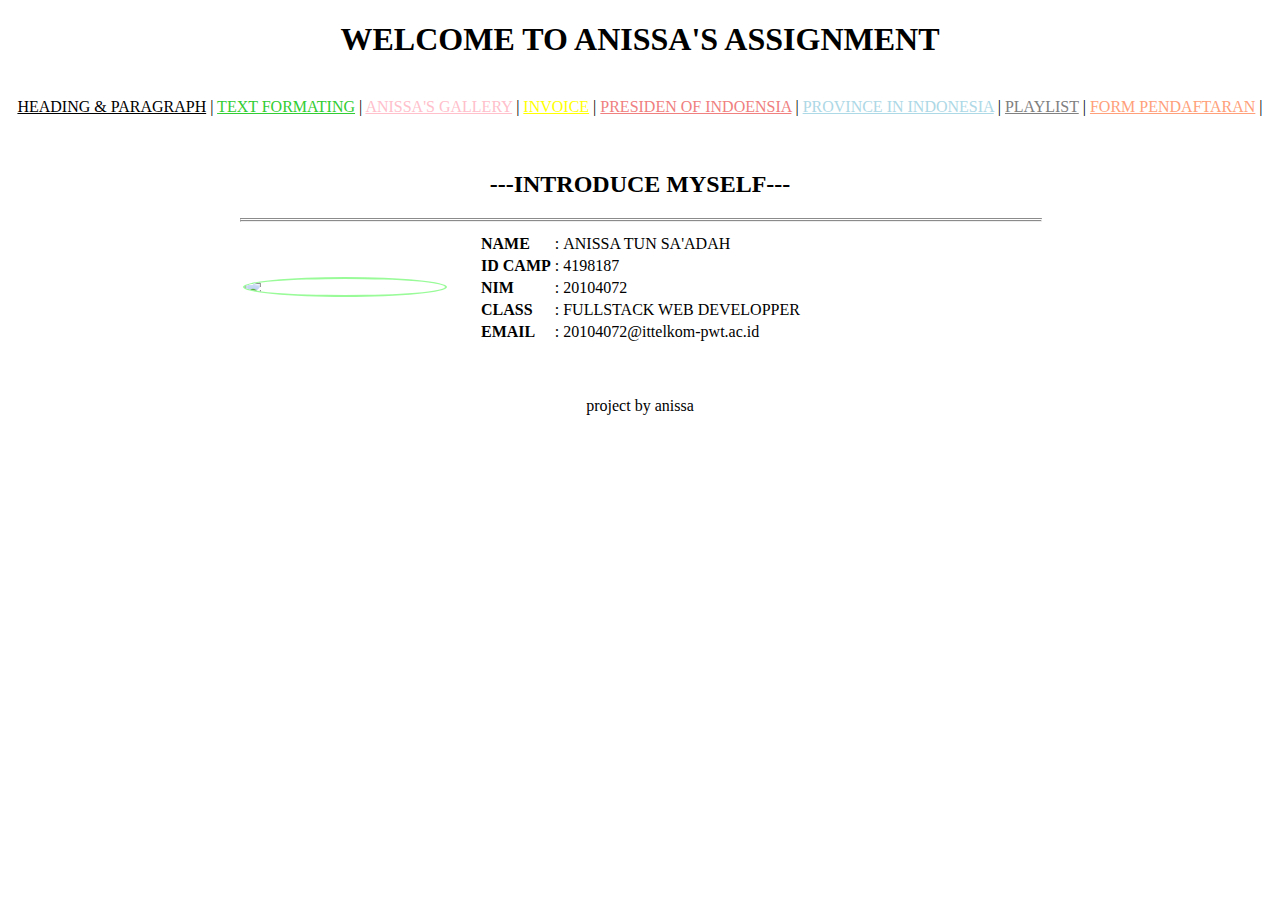
==== index.html @ 435194e1 "inisialisasi project keenam" ====
<!DOCTYPE html>
<html lang ="en">
<head>
  <meta charset="UTF-8">
  <meta http-equiv="X-UA-Compatible" content="IE=edge" >
  <meta name="viewport" content="width=device-width, initial-scale=1.0">
<title>EXERCISE 3</title>
<style>
.wrap{
background-color:rgba(255,255,255,0.7);
width: 800px;
color:black;
margin: 20px auto;
padding:15px;
}
</style>
</head>
<body style="background: url(assets/img/bg.jpg);background-size:cover;background-attachment: fixed;">
    <header>
        <center>
        <h1>WELCOME TO ANISSA'S ASSIGNMENT</h1> </center>
    </header> <br>
<nav>
    <center> 
    <a href="./pages/heading-paragraf.html" style="color:black">HEADING & PARAGRAPH</a> |
    <a href="./pages/textformating.html" style="color:limegreen">TEXT FORMATING</a> |
    <a href="./pages/galeri.html" style="color:pink;">ANISSA'S GALLERY</a> |
    <a href="./pages/notapembelian.html" style="color:yellow;">INVOICE</a> |
    <a href="./pages/ordered-list.html" style="color:lightcoral">PRESIDEN OF INDOENSIA</a> |
    <a href="./pages/unordered-list.html" style="color:lightblue;">PROVINCE IN INDONESIA</a> |
    <a href="./pages/playlist.html" style="color:grey;">PLAYLIST</a> |
    <a href="./pages/formpendaftaran.html" style="color:lightsalmon;">FORM PENDAFTARAN</a> |
</center> 

</nav>
<article>
<div class="wrap">
<h2 class="class" align="center">---INTRODUCE MYSELF---</h2><hr/align="center" width="100%" style="border-top: 3px double #8c8b8b;">
<table>
<tr><td rowspan="10" width="100px">
<img src="./pages/profile.jpeg" width="200px" style="display: block;border-radius: 50%;border-color:palegreen;margin-right:30px" border="2px" ></td></tr>
<tr><td><b>NAME</b></td><td>:</td> <td>ANISSA TUN SA'ADAH</td></tr>
<tr><td><b>ID CAMP</b></td><td>:</td> <td>4198187</td></tr>
<tr><td><b>NIM</b></td><td>:</td> <td>20104072</td></tr>
<tr><td><b>CLASS</b></td><td>:</td> <td>FULLSTACK WEB DEVELOPPER</td></tr>
<tr><td><b>EMAIL</b></td><td>:</td> <td>20104072@ittelkom-pwt.ac.id</td></tr>
</div></table></article>
<br>

    <footer> <center>
        project by anissa
    </center></footer>
</body>
</html>
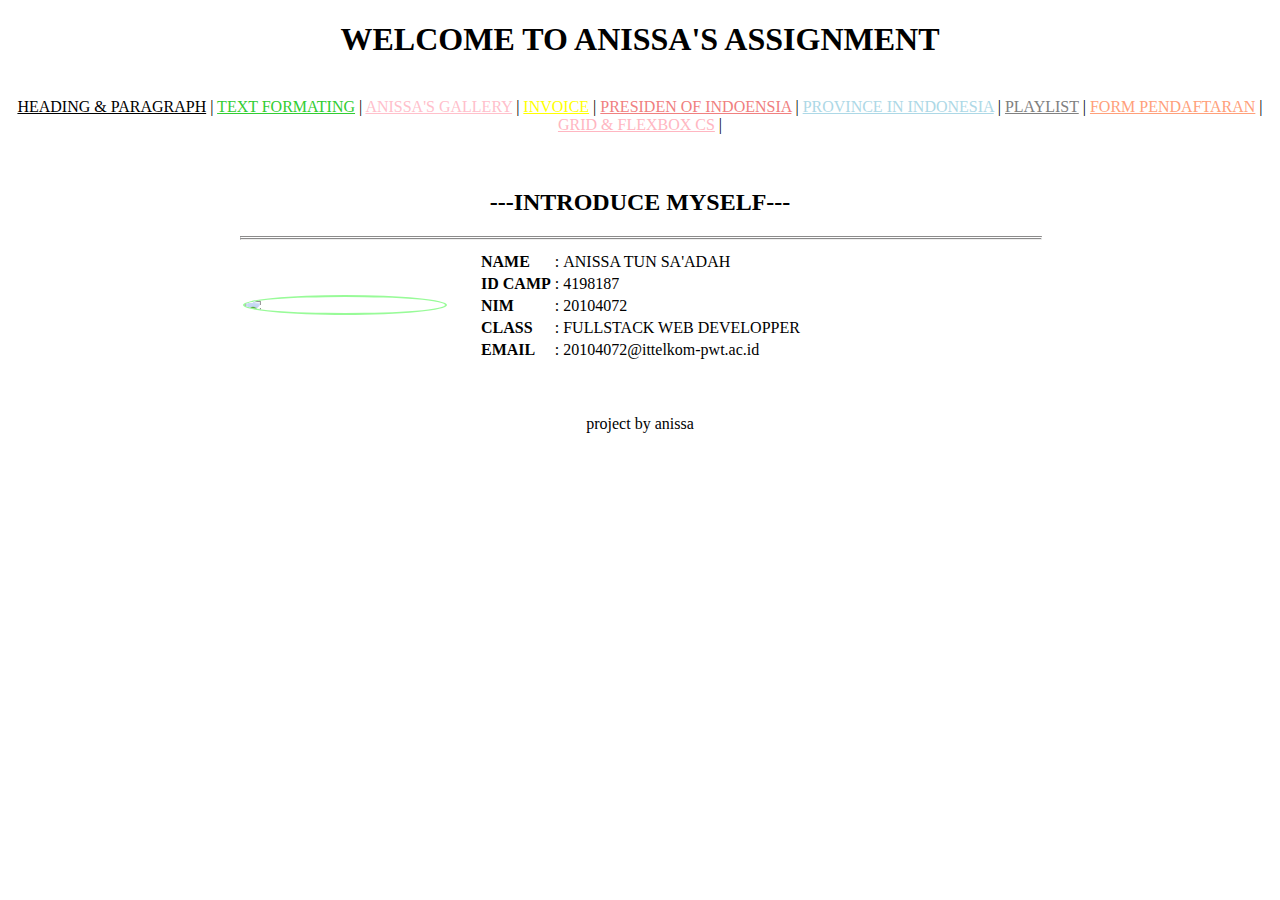
==== commit 08593ec5: "inisialisasi project keenam" ====
--- a/index.html
+++ b/index.html
@@ -30,6 +30,7 @@
     <a href="./pages/unordered-list.html" style="color:lightblue;">PROVINCE IN INDONESIA</a> |
     <a href="./pages/playlist.html" style="color:grey;">PLAYLIST</a> |
     <a href="./pages/formpendaftaran.html" style="color:lightsalmon;">FORM PENDAFTARAN</a> |
+    <a href="./pages/grid.html" style="color:lightpink;">GRID & FLEXBOX CS</a> |
 </center> 
 
 </nav>
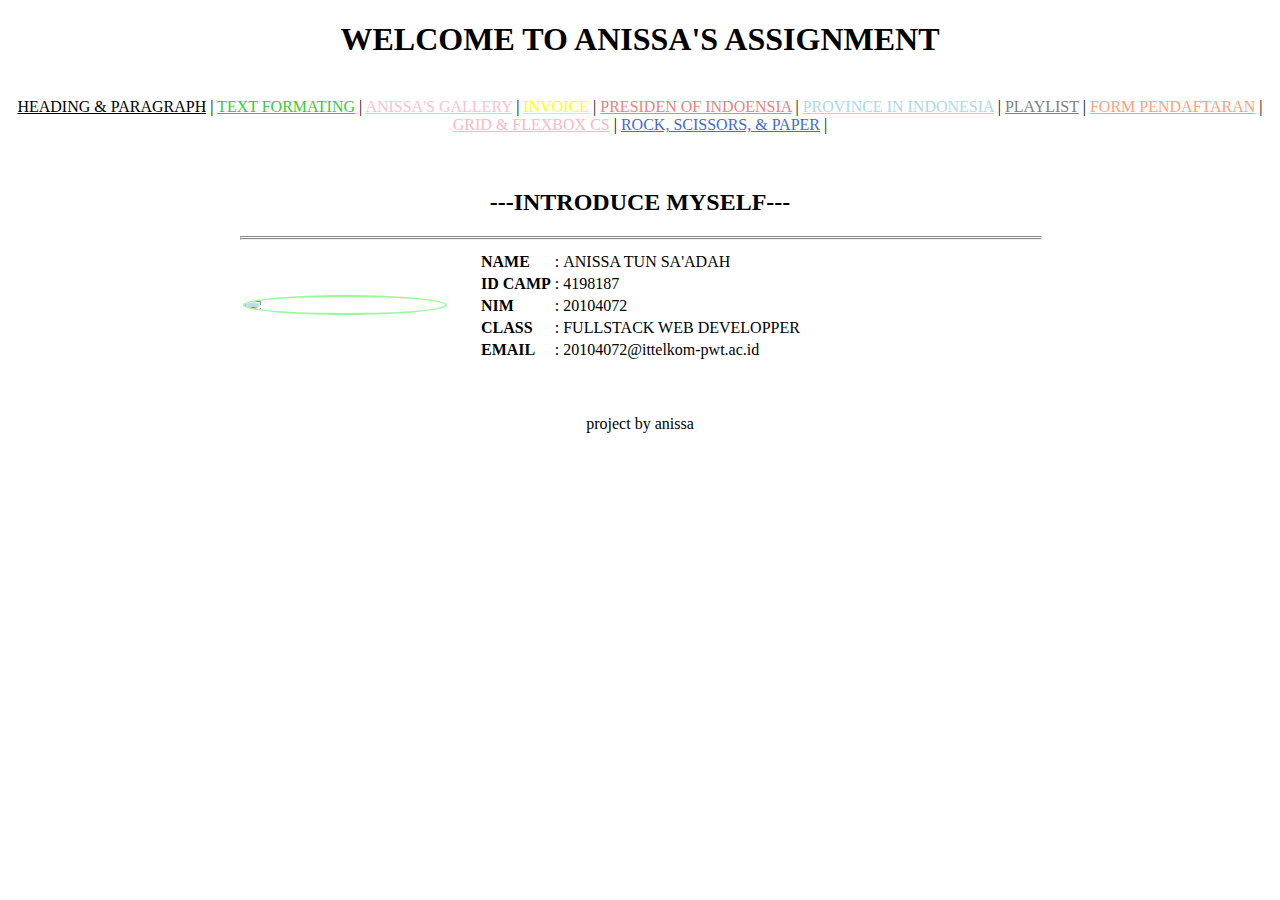
==== commit 335a0df8: "inisialisasi project ketujuh" ====
--- a/index.html
+++ b/index.html
@@ -31,6 +31,7 @@
     <a href="./pages/playlist.html" style="color:grey;">PLAYLIST</a> |
     <a href="./pages/formpendaftaran.html" style="color:lightsalmon;">FORM PENDAFTARAN</a> |
     <a href="./pages/grid.html" style="color:lightpink;">GRID & FLEXBOX CS</a> |
+    <a href="./javascript/index.html" style="color:royalblue;">ROCK, SCISSORS, & PAPER</a> |
 </center> 
 
 </nav>
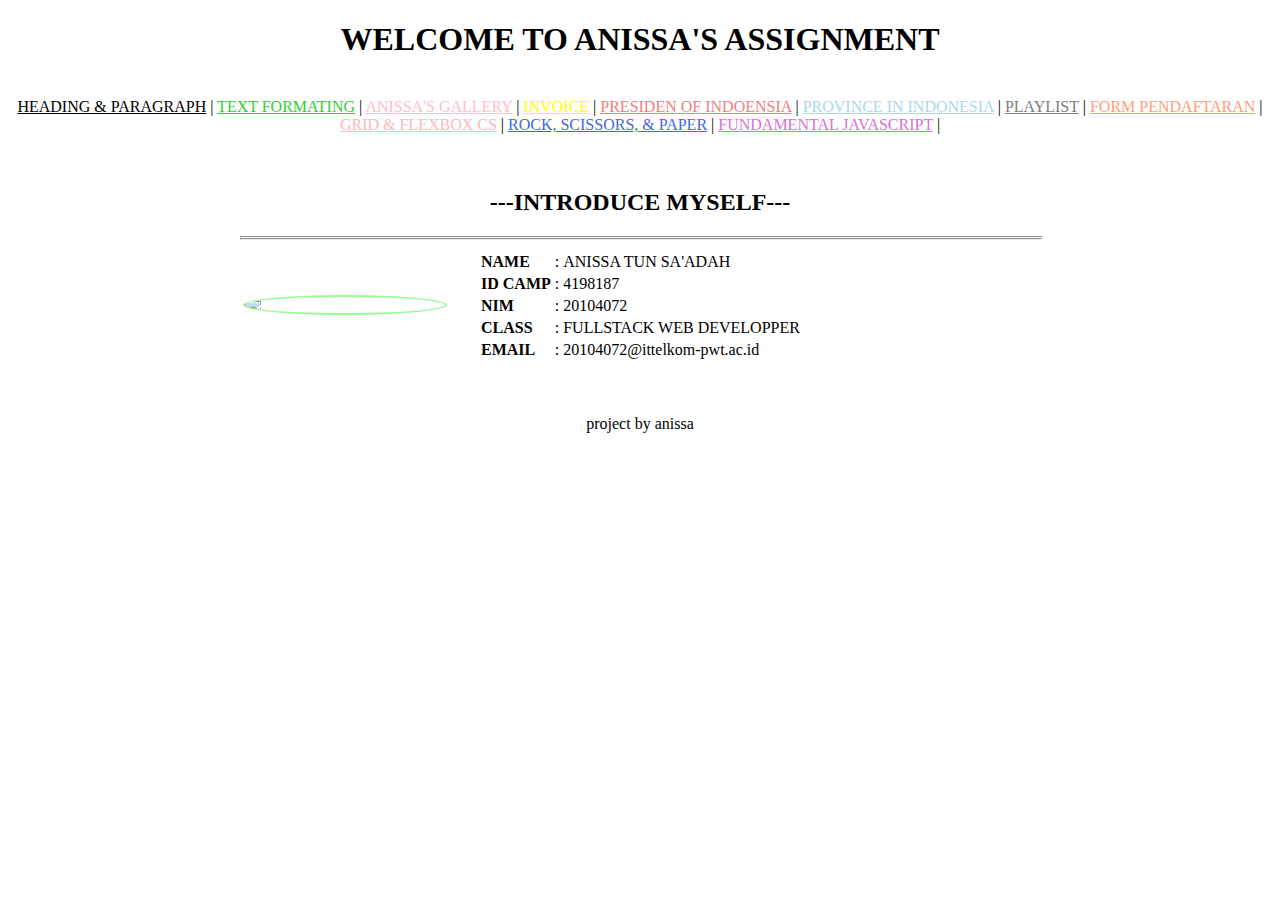
==== commit af99b84a: "inisialisasi project ketujuh" ====
--- a/index.html
+++ b/index.html
@@ -32,6 +32,7 @@
     <a href="./pages/formpendaftaran.html" style="color:lightsalmon;">FORM PENDAFTARAN</a> |
     <a href="./pages/grid.html" style="color:lightpink;">GRID & FLEXBOX CS</a> |
     <a href="./javascript/index.html" style="color:royalblue;">ROCK, SCISSORS, & PAPER</a> |
+    <a href="./javascript/fundamental.html" style="color:orchid;">FUNDAMENTAL JAVASCRIPT</a> |
 </center> 
 
 </nav>
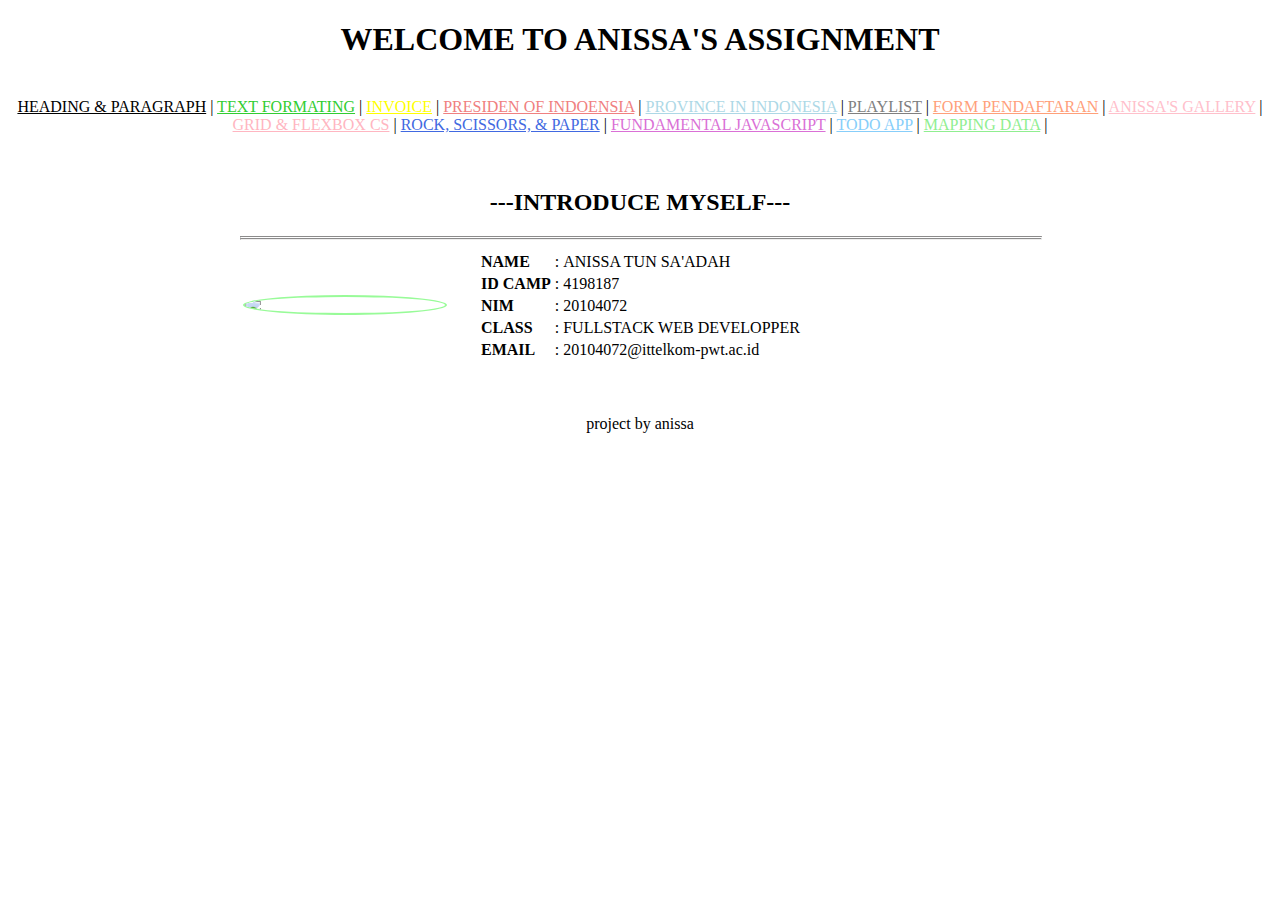
==== commit 104b0672: "inisialisasi project kedelapan" ====
--- a/index.html
+++ b/index.html
@@ -4,7 +4,7 @@
   <meta charset="UTF-8">
   <meta http-equiv="X-UA-Compatible" content="IE=edge" >
   <meta name="viewport" content="width=device-width, initial-scale=1.0">
-<title>EXERCISE 3</title>
+<title>EXERCISE ANISSA</title>
 <style>
 .wrap{
 background-color:rgba(255,255,255,0.7);
@@ -24,15 +24,17 @@
     <center> 
     <a href="./pages/heading-paragraf.html" style="color:black">HEADING & PARAGRAPH</a> |
     <a href="./pages/textformating.html" style="color:limegreen">TEXT FORMATING</a> |
-    <a href="./pages/galeri.html" style="color:pink;">ANISSA'S GALLERY</a> |
     <a href="./pages/notapembelian.html" style="color:yellow;">INVOICE</a> |
     <a href="./pages/ordered-list.html" style="color:lightcoral">PRESIDEN OF INDOENSIA</a> |
     <a href="./pages/unordered-list.html" style="color:lightblue;">PROVINCE IN INDONESIA</a> |
     <a href="./pages/playlist.html" style="color:grey;">PLAYLIST</a> |
     <a href="./pages/formpendaftaran.html" style="color:lightsalmon;">FORM PENDAFTARAN</a> |
+    <a href="./pages/galeri.html" style="color:pink;">ANISSA'S GALLERY</a> |
     <a href="./pages/grid.html" style="color:lightpink;">GRID & FLEXBOX CS</a> |
     <a href="./javascript/index.html" style="color:royalblue;">ROCK, SCISSORS, & PAPER</a> |
     <a href="./javascript/fundamental.html" style="color:orchid;">FUNDAMENTAL JAVASCRIPT</a> |
+    <a href="./TODO app/index.html" style="color:lightskyblue;">TODO APP</a> |
+    <a href="./mapping/datamahasiswa.html" style="color:lightgreen;">MAPPING DATA</a> |
 </center> 
 
 </nav>
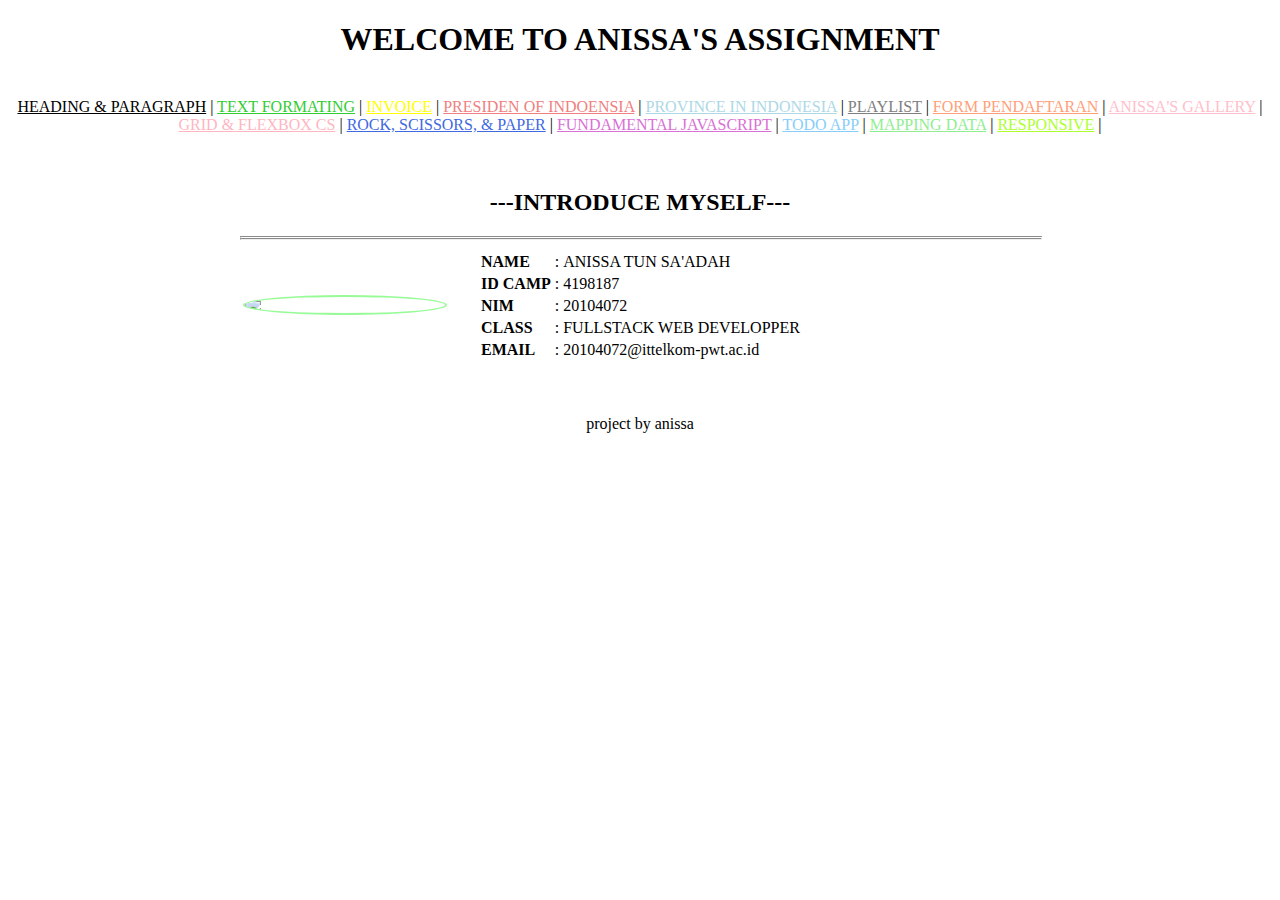
==== commit 46a50a76: "inisialisasi project ke10" ====
--- a/index.html
+++ b/index.html
@@ -35,6 +35,7 @@
     <a href="./javascript/fundamental.html" style="color:orchid;">FUNDAMENTAL JAVASCRIPT</a> |
     <a href="./TODO app/index.html" style="color:lightskyblue;">TODO APP</a> |
     <a href="./mapping/datamahasiswa.html" style="color:lightgreen;">MAPPING DATA</a> |
+    <a href="./responsive/index.html" style="color:greenyellow;">RESPONSIVE</a> |
 </center> 
 
 </nav>
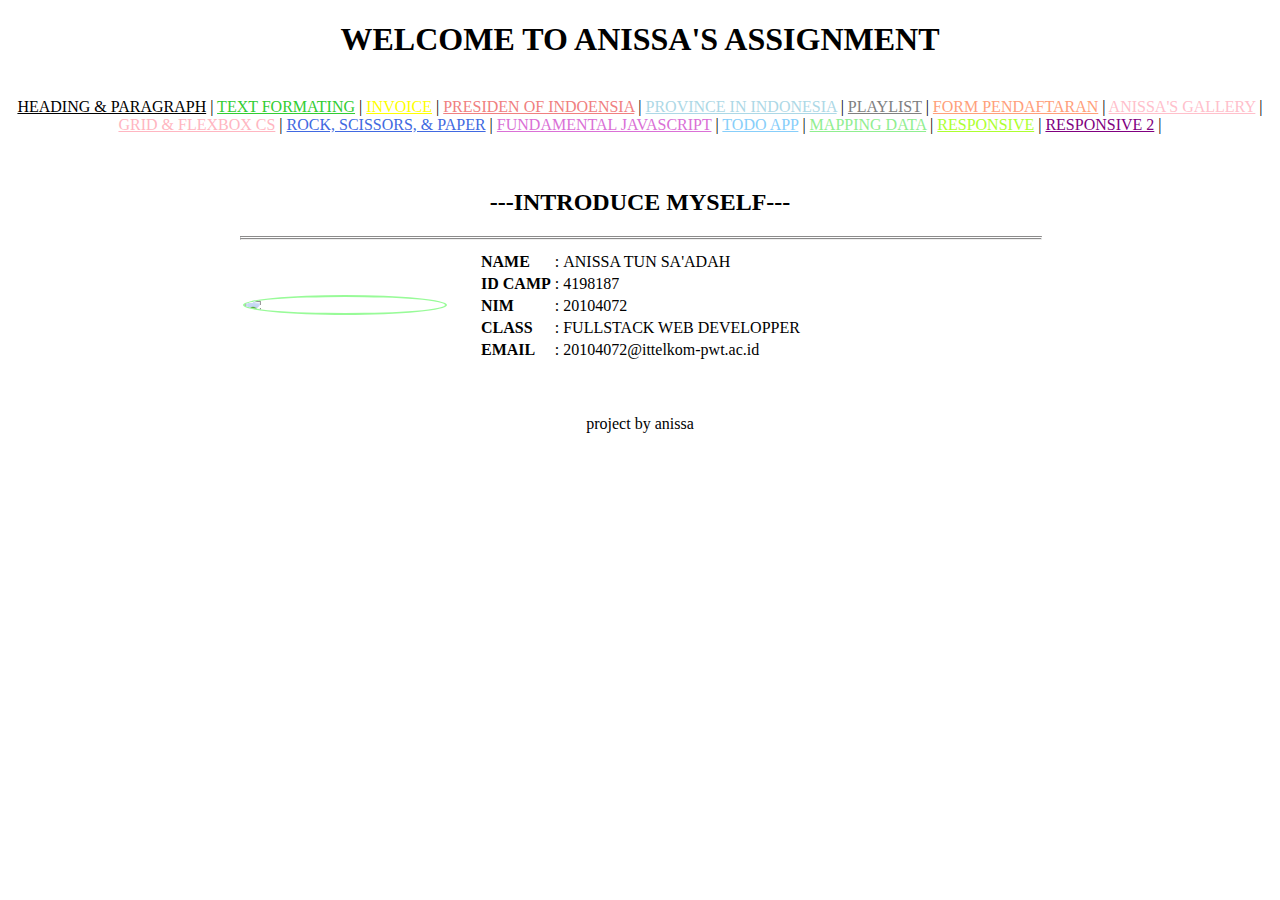
==== commit b0c2eaab: "inisialisasi project ke11" ====
--- a/index.html
+++ b/index.html
@@ -36,6 +36,7 @@
     <a href="./TODO app/index.html" style="color:lightskyblue;">TODO APP</a> |
     <a href="./mapping/datamahasiswa.html" style="color:lightgreen;">MAPPING DATA</a> |
     <a href="./responsive/index.html" style="color:greenyellow;">RESPONSIVE</a> |
+    <a href="./responsive/index2.html" style="color:purple;">RESPONSIVE 2</a> |
 </center> 
 
 </nav>
